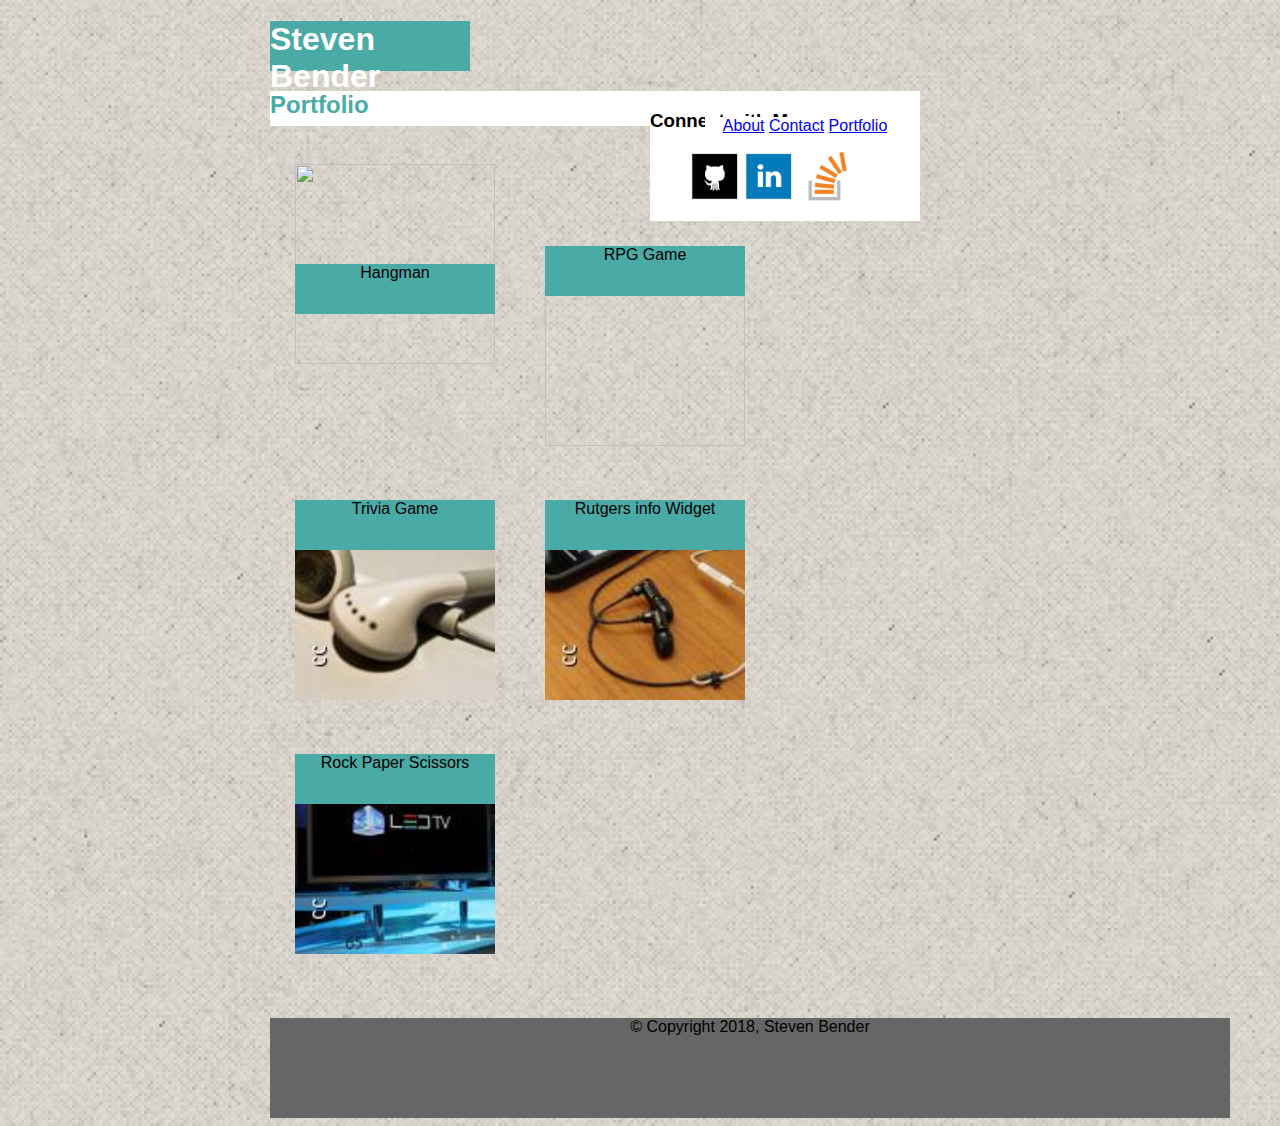
==== portfolio.html @ d9189d80 "almost odne except portfolio" ====
<!DOCTYPE html>
<html lang="en">
<head>
	<meta charset="UTF-8">
	<link rel="stylesheet" type="text/css" href="assets/style2.css">

	<title>Portfolio</title>
	

</head>
<body>
	<div class="whole-thing">
	<section id="header">
		<h1>Steven Bender</h1>
		<section id="links">

			<a href="index.html" target="blank">About</a>
			<a href="contact.html" target="blank">Contact</a>
			<a href="portfolio.html" target="blank">Portfolio</a>


	</section>
		</section>	
<div class="Container">


		

	<!--<div class="Container2"> -->

	
	
	<section id="Connect">

		<h3>Connect with Me</h3>
			<ul>

		
			
			<a href="https://github.com/Sbender90" target="blank"><img src="assets/images/github-icon.png" height="50" width="50"></a>

			<a href="https://www.linkedin.com/mynetwork/" target="blank"><img src="assets/images/linkedin-icon.png" height="50" width="50"></a>

			<a href="https://stackoverflow.com/users/story/8630120" target="blank"><img src="assets/images/stackoverflow-icon2.png" height="50" width="50"></a>
			</ul>

	
	</section>

<!--</div>	-->

	

	<div class="Box-box">
		<h2>Portfolio</h2>
		<section id="Box1">
			<section class="namebox1">Hangman</section>
				<img href="#" target="blank"><img src="D:\Google Drive\Project1\Basic-Portfolio\assets\images\hangMan.jpg" height="200" width="200"></img>
		</section>

		<section id="Box2">
			<section class="namebox2">RPG Game</section>
				<img href="#" target="blank"><img src="D:\Google Drive\Project1\Basic-Portfolio\assets\images\rpgGame.jpg" height="200" width="200"></img>
		</section>

		<section id="Box3">
			<section class="namebox3">Trivia Game</section>
				<img href="#" target="blank"><img src="assets/images/triviaGame.jpg" height="200" width="200"></img>
		</section>

		<section id="Box4">
			<section class="namebox4">Rutgers info Widget</section>
				<img href="#" target="blank"><img src="assets/images/rutgers.jpg" height="200" width="200"></img>
		</section>

		<section id="Box5">
			<section class="namebox5">Rock Paper Scissors</section>
				<img href="#" target="blank"><img src="assets/images/rockPS.jpg" height="200" width="200"></img>
		</section>




	</div>
</div>
</div>
		<div style="clear: both"></div>
	<div class="footer">
<footer>&#169; Copyright 2018, Steven Bender </footer>
		</div200>


</div>
</body>


</html>
---- assets/style2.css ----
body {
	font-family: 'Arial', 'Helvetica Neue', Helvetica, sans-serif;
	width: 960px;
	height: auto;
	margin-left: 270px;	 
	background-image: url("images/background.png");
	background-size: cover;
	background-repeat: no-repeat;
}

.wholething {
	width: 1200px;
	height: 500px;
	margin: auto;
}

.Container {
	background-color: #ffffff;
	margin-right: 0px;
	width: 650px;
	height: 35px;
}

#myPic {
	float: left;
	margin-right: 15px;
}

#header {
	background-color: #4aaaa5;
	height: 50px;
	margin-top: 0 auto;
	width: 200px;
	position: relative;
}

#myPic{
	
	float: left;
	margin-right: 20px;
}

#mainP {
	background-color: #ffffff;
	width: 500px;
	height: 500px;
	margin-right: -200px;
	right: 30px;
}

.footer {
	background-color: #666666;
	height: 50px;
	width: 100%;
	text-align: center;
	padding-bottom: 50px;
	margin-top: 35px;
}

.Container2 {
	background-color: #ffffff;
	float: right;
	width: 270px;
	height: 100px;
	margin-right: 0px;
	margin-left: 0px;
	margin-bottom: 0px;
}

#links {
	background-color: #ffffff;
	position: absolute;
	width: 200px;
	text-align: center;
	float: right;	
	margin-left: 435px;
	text-underline-position: none;
}

#Connect {
	background-color: #ffffff;
	width: 270px;
	float: right;
}

#contact {
	float: left;
	background-color: #ffffff;
	margin-right: 25px;
	margin-top: 0 auto;
	width: 650px;
}

#Box1 {
	position: relative;
	float: left;
	margin: 25px 25px 25px 25px;
}

#Box2 {
	position: relative;
	float: left;
	margin: 25px 25px 25px 25px;
}

#Box3 {
	position: relative;
	float: left;
	margin: 25px 25px 25px 25px;	
}

#Box4 {
	position: relative;
	float: left;
	margin: 25px 25px 25px 25px;	
}

#Box5 {
	position: relative;
	float: left;
	margin: 25px 25px 25px 25px;	
}

.clearfix::after {
    content: "";
    clear: all;
    display: grid;
}

.namebox1 {
	position: absolute;
	background-color: #4aaaa5;
	height: 50px;
	width: 200px;
	text-align: center;
	margin-right: -50px;
	margin-top: 100px;
}

.namebox2 {
	position: absolute;
	background-color: #4aaaa5;
	height: 50px;
	width: 200px;
	text-align: center;
}

.namebox3 {
	position: absolute;
	background-color: #4aaaa5;
	height: 50px;
	width: 200px;
	text-align: center;
}

.namebox4 {
	position: absolute;
	background-color: #4aaaa5;
	height: 50px;
	width: 200px;
	text-align: center;
}

.namebox5 {
	position: absolute;
	background-color: #4aaaa5;
	height: 50px;
	width: 200px;
	text-align: center;
}

h1 { 
	color: #ffffff;

}

h2 {
	color: #4aaaa5;

}
 
 h1 h2 h3 h4 h5 h6 {
 	font-family: 'Georgia', Times, Times New Roman, serif;
 }
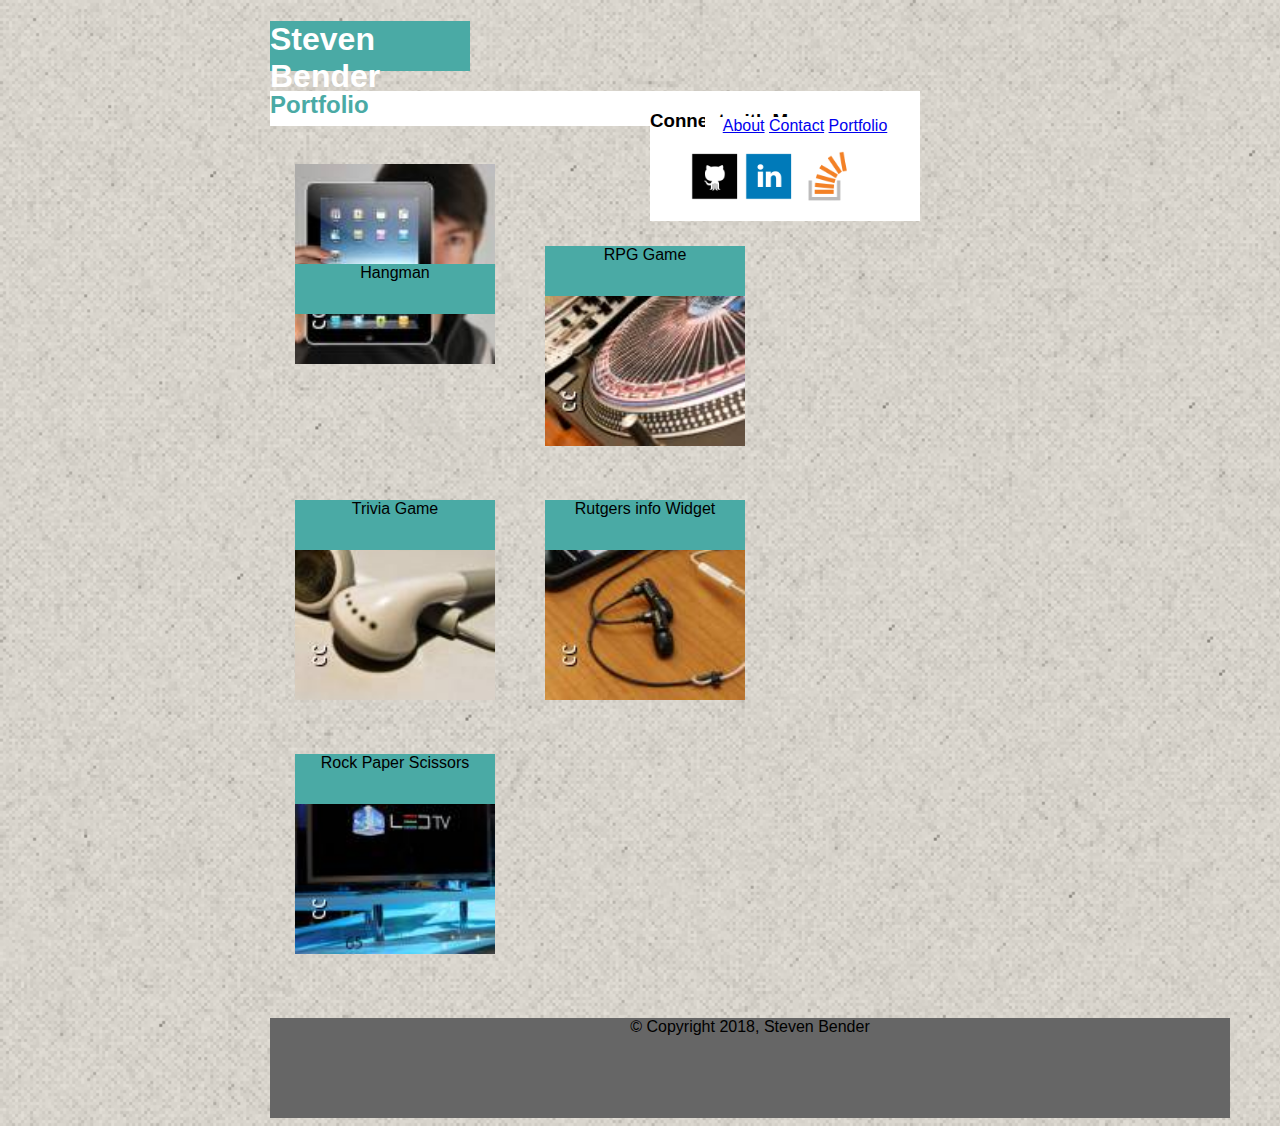
==== commit f5a506a9: "missed one thing" ====
--- a/portfolio.html
+++ b/portfolio.html
@@ -55,12 +55,12 @@
 		<h2>Portfolio</h2>
 		<section id="Box1">
 			<section class="namebox1">Hangman</section>
-				<img href="#" target="blank"><img src="D:\Google Drive\Project1\Basic-Portfolio\assets\images\hangMan.jpg" height="200" width="200"></img>
+				<img href="#" target="blank"><img src="assets/images/hangMan.jpg" height="200" width="200"></img>
 		</section>
 
 		<section id="Box2">
 			<section class="namebox2">RPG Game</section>
-				<img href="#" target="blank"><img src="D:\Google Drive\Project1\Basic-Portfolio\assets\images\rpgGame.jpg" height="200" width="200"></img>
+				<img href="#" target="blank"><img src="assets/images/rpgGame.jpg" height="200" width="200"></img>
 		</section>
 
 		<section id="Box3">
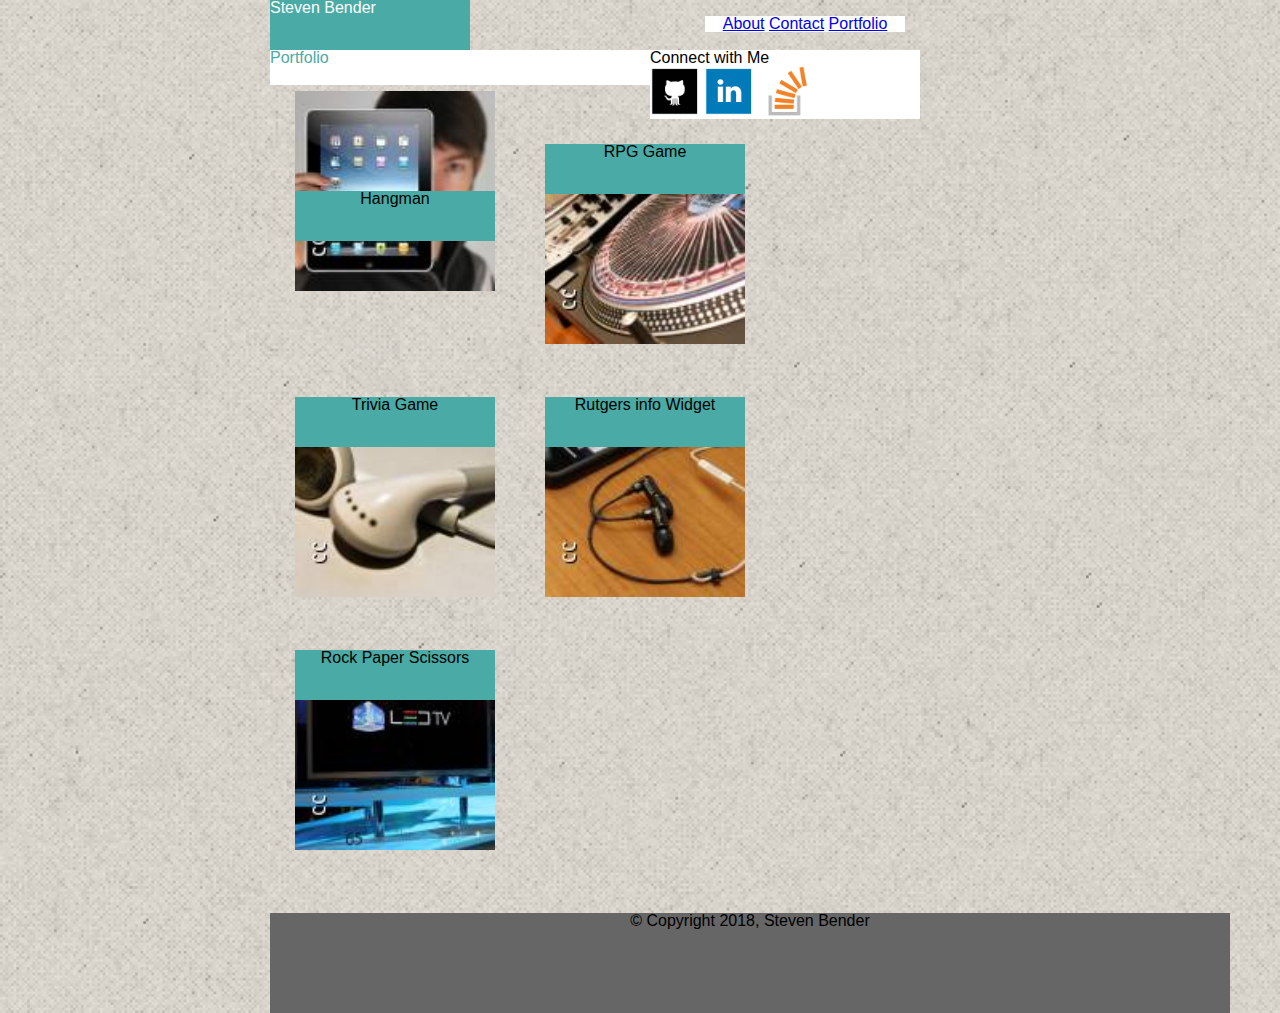
==== commit cd189a3b: "another forget reset" ====
--- a/portfolio.html
+++ b/portfolio.html
@@ -2,6 +2,7 @@
 <html lang="en">
 <head>
 	<meta charset="UTF-8">
+	<link rel="stylesheet" type="text/css" href="assets/reset.css">
 	<link rel="stylesheet" type="text/css" href="assets/style2.css">
 
 	<title>Portfolio</title>
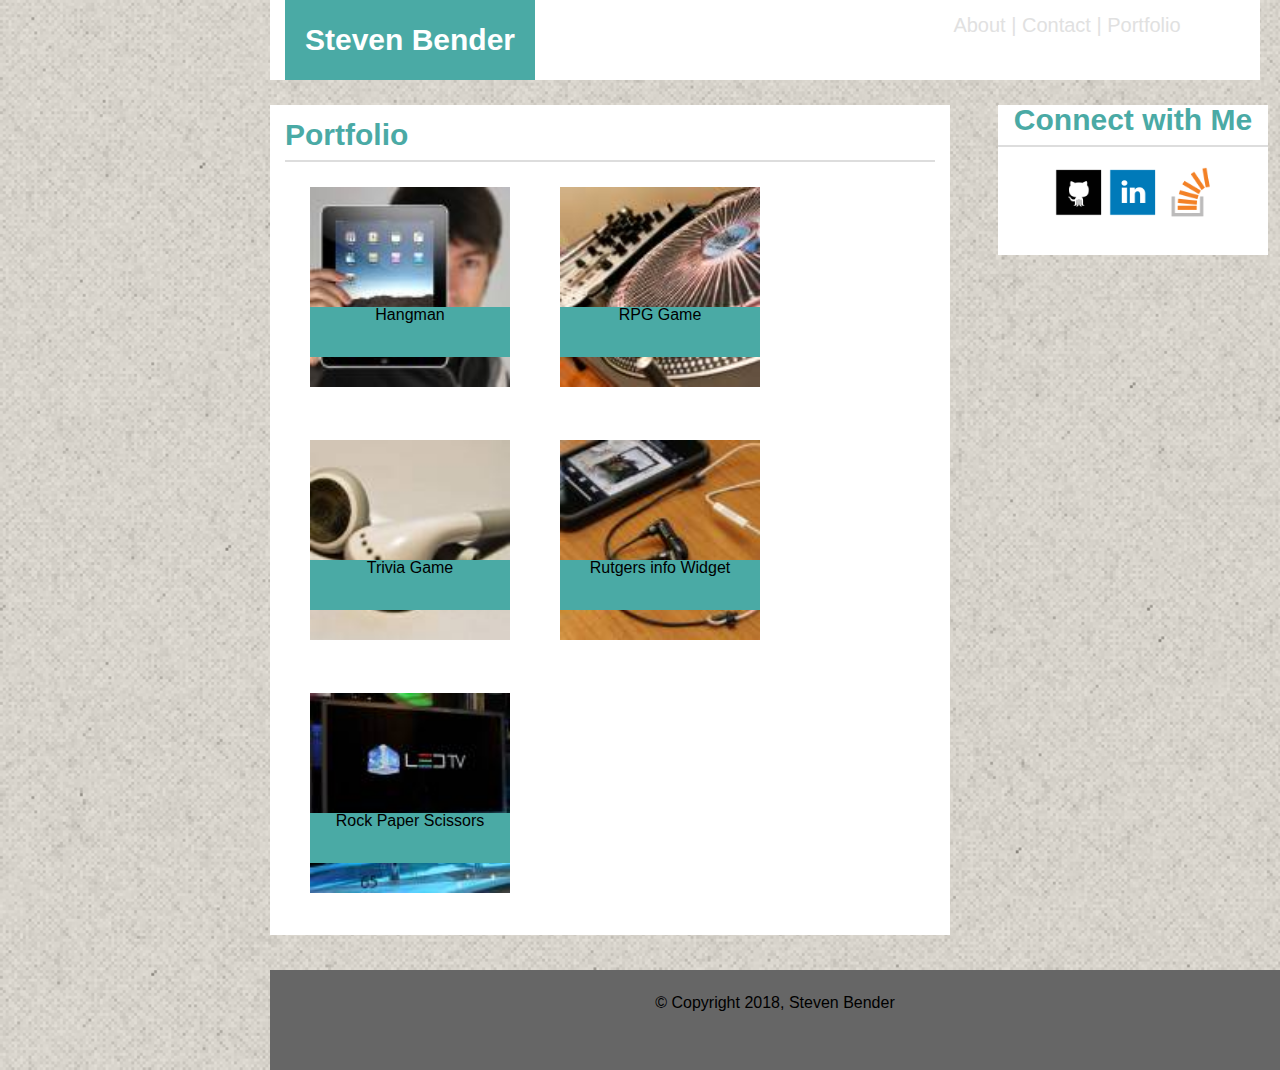
==== commit 865967d8: "final" ====
--- a/portfolio.html
+++ b/portfolio.html
@@ -3,7 +3,9 @@
 <head>
 	<meta charset="UTF-8">
 	<link rel="stylesheet" type="text/css" href="assets/reset.css">
+	<!-- <link rel="stylesheet" type="text/css" href="assets/style.css"> -->
 	<link rel="stylesheet" type="text/css" href="assets/style2.css">
+
 
 	<title>Portfolio</title>
 	
@@ -11,42 +13,19 @@
 </head>
 <body>
 	<div class="whole-thing">
+		<div class="header-bar">
 	<section id="header">
 		<h1>Steven Bender</h1>
 		<section id="links">
 
-			<a href="index.html" target="blank">About</a>
-			<a href="contact.html" target="blank">Contact</a>
+			<a href="index.html" target="blank">About   |</a>
+			<a href="contact.html" target="blank">Contact   |</a>
 			<a href="portfolio.html" target="blank">Portfolio</a>
 
 
 	</section>
 		</section>	
-<div class="Container">
-
-
-		
-
-	<!--<div class="Container2"> -->
-
-	
-	
-	<section id="Connect">
-
-		<h3>Connect with Me</h3>
-			<ul>
-
-		
-			
-			<a href="https://github.com/Sbender90" target="blank"><img src="assets/images/github-icon.png" height="50" width="50"></a>
-
-			<a href="https://www.linkedin.com/mynetwork/" target="blank"><img src="assets/images/linkedin-icon.png" height="50" width="50"></a>
-
-			<a href="https://stackoverflow.com/users/story/8630120" target="blank"><img src="assets/images/stackoverflow-icon2.png" height="50" width="50"></a>
-			</ul>
-
-	
-	</section>
+</div>
 
 <!--</div>	-->
 
@@ -83,12 +62,59 @@
 
 
 	</div>
-</div>
-</div>
-		<div style="clear: both"></div>
+
+	<figure class="box-Connect2">
+
+			<section id="box-Connect-header">
+					<h2>Connect with Me</h2>
+
+				
+				</section>
+			<div id="social-media">
+			<ul>
+				<a href="https://github.com/Sbender90" target="blank"><img src="assets/images/github-icon.png" height="50" width="50"></a>
+
+				<a href="https://www.linkedin.com/mynetwork/" target="blank"><img src="assets/images/linkedin-icon.png" height="50" width="50"></a>
+
+		<a href="https://stackoverflow.com/users/story/8630120" target="blank"><img src="assets/images/stackoverflow-icon2.png" height="50" width="50"></a>
+	</ul>
+			</div>
+		</section>
+			
+			</figure>
+
+	<!-- <div class="Container"> -->
+
+
+		
+
+	<!--<div class="Container2"> -->
+
+	
+	
+	<!-- <section id="Connect">
+
+		<h3>Connect with Me</h3>
+			<ul>
+
+		
+			
+			<a href="https://github.com/Sbender90" target="blank"><img src="assets/images/github-icon.png" height="50" width="50"></a>
+
+			<a href="https://www.linkedin.com/mynetwork/" target="blank"><img src="assets/images/linkedin-icon.png" height="50" width="50"></a>
+
+			<a href="https://stackoverflow.com/users/story/8630120" target="blank"><img src="assets/images/stackoverflow-icon2.png" height="50" width="50"></a>
+			</ul>
+
+	
+	</section> -->
+
+<!-- </div>
+ -->		<div style="clear: both"></div>
 	<div class="footer">
 <footer>&#169; Copyright 2018, Steven Bender </footer>
-		</div200>
+		</div>
+
 
 
 </div>
--- a/assets/style.css
+++ b/assets/style.css
@@ -0,0 +1,180 @@
+.body-box {
+	background-color: #ffffff;
+	width: 650px;
+	height: 100%;
+	margin: 25px  116px 25px;
+	border-color: #dddddd;
+	border-style: solid;
+}
+
+.body-box2 {
+	background-color: #ffffff;
+	width: 572px;
+	height: 100%;
+	margin: 29px  231px 25px;
+	border-color: #dddddd;
+	border-style: solid;
+}
+
+#main-name-header {
+	background-color: #4aaaa5;
+	text-align: center;
+	padding: 30px;
+	height: 60px;
+	width: 200px;
+	margin-top: auto;
+	margin-bottom: 30px;
+	margin-left: 50px;
+}
+
+#links {
+	background-color: #ffffff;
+	height: 15px;
+	width: 350px;
+	padding: 25px;
+	text-align: center;
+	position: relative;
+	bottom: 50px;
+	margin-left: 640px;
+	font-size: 25px;
+}
+
+.box-heading-bar {
+	background-color: #ffffff;
+	width: 100%;
+	height: 120px;
+	position: static;
+	bottom: 30px;
+	border: 2px solid;
+	border-color: #dddddd;
+
+}
+
+
+.box-aboutMe .box-contact {
+		color: #4aaaa5;
+		margin-top: 40px;
+		margin-left: 30px;
+		margin-right: 30px;
+		border-style-bottom: solid;
+		border-color: #dddddd;
+		padding-bottom: 15px;
+}
+
+.box-Picture {
+	height: 200px;
+	width: 200px;
+	float: left;
+	margin: 30px 30px 30px 30px;
+}
+
+.box-Connect {
+	float: right;
+	position: static;
+	text-align: center;
+	background-color: #ffffff;
+	height: 150px;
+	width: 270px;
+	margin: 25px 71px;
+	border-style: solid;
+	border-color: #dddddd;
+}
+
+.box-Connect2 {
+	float: right;
+	position: static;
+	text-align: center;
+	background-color: #ffffff;
+	height: 150px;
+	width: 300px;
+	margin: -450px 324px;
+	border-style: solid;
+	border-color: #dddddd;
+}
+.box-Connect-header {
+	border-bottom: 2px solid;
+	border-color: #dddddd;
+	padding-bottom: 15px;
+	margin-left: 15px;
+	margin-right: 15px;
+	padding-right: 10px;
+	width: 240px;
+	text-align: center;
+}
+
+.box-Paragraph {
+	margin: 25px 25px 25px 25px;
+	
+}
+
+.box-footer {
+	height: 50px;
+	width: 100%;
+	background-color: #666666;
+	text-align: center;
+	padding: 30px;
+	margin: 0 auto;
+}
+.wholething {
+	width: 1200px;
+	height: 500px;
+	margin: auto;
+}
+
+#social-media {
+	margin-top: 20px;
+}
+
+#submitbutton {
+	height: 20px;
+	width: 100px;
+	background-color: #4aaaa5;
+/*	text-decoration: none;*/
+	padding: 10px;
+	text-align: center;
+	color: #b1a7a7;
+}
+
+body {
+	background-image: url("images/background.png");
+}
+
+
+a {
+	color: #e1e1e1;
+	/*border-right: 2px solid;
+	border-color: #dddddd;*/
+	padding: 5px;
+	margin-right: 2px;
+	margin-left: 2px;
+	text-decoration: none;
+}
+ 
+h1 {
+	color: #ffffff;
+	font-size: 30px;
+	font-weight: bold;
+	text-align: center;
+}
+
+h2 {
+	color: #4aaaa5;
+	font-size: 30px;
+	font-weight: bold;
+	border-bottom: 2px solid;
+	border-color: #dddddd;
+	padding-bottom: 10px
+}
+
+h4 {
+	font-size: 20px;
+	font-weight: bold;
+	color: #afa6a6;
+}
+
+p {
+	font-size: 100%;
+	line-height: 150%;
+}
+
+
--- a/assets/style2.css
+++ b/assets/style2.css
@@ -9,35 +9,27 @@
 }
 
 .wholething {
-	width: 1200px;
+	width: 100% ;
 	height: 500px;
 	margin: auto;
 }
 
-.Container {
-	background-color: #ffffff;
-	margin-right: 0px;
-	width: 650px;
-	height: 35px;
-}
-
-#myPic {
-	float: left;
-	margin-right: 15px;
-}
-
 #header {
 	background-color: #4aaaa5;
-	height: 50px;
-	margin-top: 0 auto;
-	width: 200px;
-	position: relative;
-}
-
-#myPic{
-	
-	float: left;
-	margin-right: 20px;
+	height: 55px;
+	margin-top: -15px;
+	width: 250px;
+	text-align: center;
+	position: relative;
+	padding-top: 25px;
+}
+
+.header-bar {
+	width: 100%;
+	height: 50px;
+	padding: 15px;
+	text-align: center;
+	background-color: #ffffff;
 }
 
 #mainP {
@@ -53,34 +45,46 @@
 	height: 50px;
 	width: 100%;
 	text-align: center;
-	padding-bottom: 50px;
+	padding: 25px;
 	margin-top: 35px;
 }
 
-.Container2 {
-	background-color: #ffffff;
-	float: right;
-	width: 270px;
-	height: 100px;
-	margin-right: 0px;
-	margin-left: 0px;
-	margin-bottom: 0px;
-}
-
 #links {
 	background-color: #ffffff;
 	position: absolute;
-	width: 200px;
+	width: 300px;
 	text-align: center;
 	float: right;	
-	margin-left: 435px;
-	text-underline-position: none;
+	margin: -40px 632px;
+	
+	font-size: 20px;
+}
+
+#social-media {
+	margin-top: 20px;
+	margin-right: 20px;
+	margin-left: 20px;
+
 }
 
 #Connect {
 	background-color: #ffffff;
 	width: 270px;
 	float: right;
+	height: 100px;
+
+}
+
+.box-Connect2 {
+	float: right;
+	position: relative;
+	text-align: center;
+	background-color: #ffffff;
+	height: 150px;
+	width: 270px;
+	margin: -830px -38px -22px -50px;
+	border-style: solid;
+	border-color: #dddddd;
 }
 
 #contact {
@@ -134,7 +138,7 @@
 	width: 200px;
 	text-align: center;
 	margin-right: -50px;
-	margin-top: 100px;
+	margin-top: 120px;
 }
 
 .namebox2 {
@@ -143,6 +147,8 @@
 	height: 50px;
 	width: 200px;
 	text-align: center;
+	margin-right: -50px;
+	margin-top: 120px;
 }
 
 .namebox3 {
@@ -151,6 +157,8 @@
 	height: 50px;
 	width: 200px;
 	text-align: center;
+	margin-right: -50px;
+	margin-top: 120px;	
 }
 
 .namebox4 {
@@ -159,6 +167,8 @@
 	height: 50px;
 	width: 200px;
 	text-align: center;
+	margin-right: -50px;
+	margin-top: 120px;	
 }
 
 .namebox5 {
@@ -167,18 +177,48 @@
 	height: 50px;
 	width: 200px;
 	text-align: center;
-}
-
-h1 { 
+	margin-right: -50px;
+	margin-top: 120px;	
+}
+
+.Box-box {
+	background-color: #ffffff;
+	width: 650px;
+	height: 800px;
+	margin: 25px  0px  0px;
+	border-color: #dddddd;
+	border-style: solid;
+	padding: 15px;
+}
+
+.wholething {
+	width: 1200px;
+	height: 500px;
+	margin: auto;
+}
+
+
+h1 {
 	color: #ffffff;
-
+	font-size: 30px;
+	font-weight: bold;
+	text-align: center;
 }
 
 h2 {
 	color: #4aaaa5;
-
+	font-size: 30px;
+	font-weight: bold;
+	border-bottom: 2px solid;
+	border-color: #dddddd;
+	padding-bottom: 10px
 }
  
  h1 h2 h3 h4 h5 h6 {
  	font-family: 'Georgia', Times, Times New Roman, serif;
+ }
+
+ a {
+ 	text-decoration: none;
+ 	color: #e1e1e1;
  }